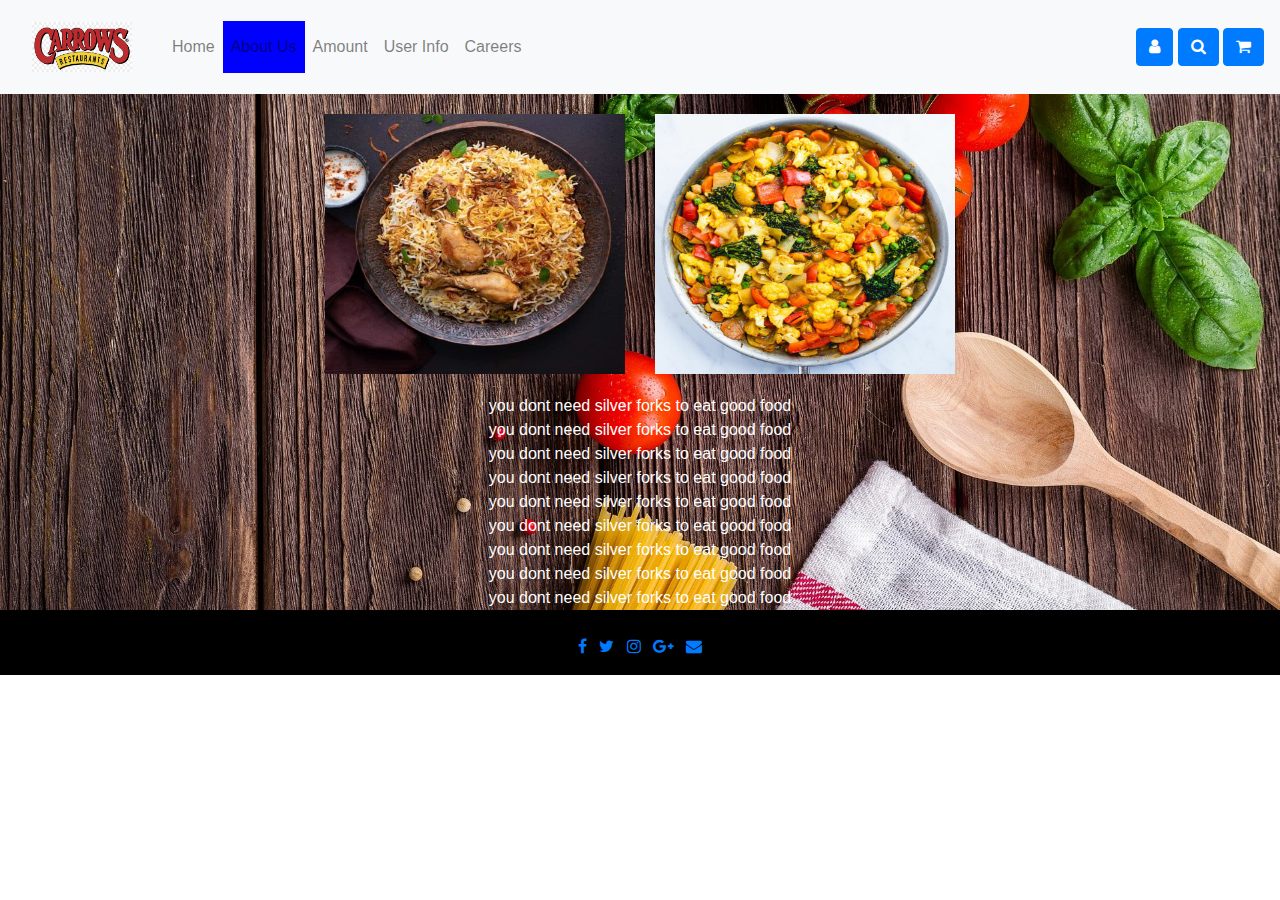
==== About_us.html @ 109becc2 "hackathon upload" ====
<!DOCTYPE html>
<html>
    <head>
        <meta charset="utf-8">
        <meta name="viewport" content="width=device-width, initial-scale=1">
        <link rel="stylesheet" href="https://maxcdn.bootstrapcdn.com/bootstrap/4.5.2/css/bootstrap.min.css">
        <script src="https://ajax.googleapis.com/ajax/libs/jquery/3.5.1/jquery.min.js"></script>
        <script src="https://cdnjs.cloudflare.com/ajax/libs/popper.js/1.16.0/umd/popper.min.js"></script>
        <script src="https://maxcdn.bootstrapcdn.com/bootstrap/4.5.2/js/bootstrap.min.js"></script>
        <link rel="stylesheet" href="about_us.css">
        <link rel="stylesheet" href="https://cdnjs.cloudflare.com/ajax/libs/font-awesome/4.7.0/css/font-awesome.min.css">
        <title>task1</title>
    </head>
    <body>
        <nav class="navbar navbar-expand-lg navbar-light bg-light">
            <a class="navbar-brand" href="task1.html">
                <img src="logo.png" alt="" style="height: 50px; width: 100px;">
            </a>
            <button class="navbar-toggler" type="button" data-toggle="collapse" data-target="#navbarSupportedContent" aria-controls="navbarSupportedContent" aria-expanded="false" aria-label="Toggle navigation">
              <span class="navbar-toggler-icon"></span>
            </button>
          
            <div class="collapse navbar-collapse" id="navbarSupportedContent">
              <ul class="navbar-nav mr-auto">
                
                <li class="nav-item">
                    <a class="nav-link" href="index.html">Home</a>
                </li>
                <li class="nav-item">
                    <a class="nav-link" id="current" href="#">About Us</a>
                </li>
                <li class="nav-item">
                  <a class="nav-link" href="Amount.html">Amount</a>
                </li>
                <li class="nav-item">
                    <a class="nav-link" href="user_info.html">User Info</a>
                  </li>
                  <li class="nav-item">
                    <a class="nav-link" href="#">Careers</a>
                  </li>
              </ul>
              <div style="float: right;">
                <button type="submit" class="btn btn-primary"><span class="fa fa-user"></span></button>
                <button type="submit" class="btn btn-primary"><span class="fa fa-search"></span></button>
                <button type="submit" class="btn btn-primary"><span class="fa fa-shopping-cart"></span></button>
              </div>
            </div>
          </nav>

          <div id="whole">

            <div class="col-sm-12">
              <div class="container">
                <div class="row justify-content-center">
                    <div class="row" style="justify-content: space-evenly;">
                        <div class="col-sm-6" >
                            <div class="flip-card">
                                <div class="flip-card-inner">
                                  <div class="flip-card-front">
                                    <img src="biryani.jpg" alt="Avatar" style="width:300px;height:300px; padding-top: 20px; padding-bottom: 20px;">
                                  </div>
                                </div>
                              </div>
                        </div>
              
                        <div class="col-sm-6">
                            <div class="flip-card">
                                <div class="flip-card-inner">
                                  <div class="flip-card-front">
                                    <img src="mixed.jpg" alt="Avatar" style="width:300px;height:300px; padding-top: 20px; padding-bottom: 20px;">
                                  </div>
                                </div>
                              </div>
                        </div>
              
                      </div>
              </div>
              </div>
            </div>
            <div class="container" style="text-align: center;">
              <span style="color: white;">you dont need silver forks to eat good food</span><br>
              <span style="color: white;">you dont need silver forks to eat good food</span><br>
              <span style="color: white;">you dont need silver forks to eat good food</span><br>
              <span style="color: white;">you dont need silver forks to eat good food</span><br>
              <span style="color: white;">you dont need silver forks to eat good food</span><br>
              <span style="color: white;">you dont need silver forks to eat good food</span><br>
              <span style="color: white;">you dont need silver forks to eat good food</span><br>
              <span style="color: white;">you dont need silver forks to eat good food</span><br>
              <span style="color: white;">you dont need silver forks to eat good food</span><br>

            </div>

          </div>

          <div class="container-fluid" id="foot">
            <div class="row justify-content-center">
              <ul class="list-unstyled list-inline social text-center" style="padding-top: 25px;">
                  <li class="list-inline-item"><a href="https://www.fiverr.com/share/qb8D02"><i class="fa fa-facebook"></i></a></li>
                  <li class="list-inline-item"><a href="https://www.fiverr.com/share/qb8D02"><i class="fa fa-twitter"></i></a></li>
                  <li class="list-inline-item"><a href="https://www.fiverr.com/share/qb8D02"><i class="fa fa-instagram"></i></a></li>
                  <li class="list-inline-item"><a href="https://www.fiverr.com/share/qb8D02"><i class="fa fa-google-plus"></i></a></li>
                  <li class="list-inline-item"><a href="https://www.fiverr.com/share/qb8D02" target="_blank"><i class="fa fa-envelope"></i></a></li>
              </ul>
          </div>
            
          </div>
---- about_us.css ----
#current {
    background-color: blue;
}

.navbar a {
    float: left;
    font-size: 16px;
    color: white;
    text-align: center;
    padding: 14px 16px;
    text-decoration: none;
  }

  .navbar a:hover, .dropdown:hover .dropbtn {
    background-color: rgb(231, 225, 225);
  }

  .navbar a:hover img {
    transform: scale(1.3);
    box-shadow: 0 0 10px rgba(0, 0, 0, 0.5);
}

  .navbar ul li a:visited {
    color: red;
}

.form-group.required .control-label:after {
    content:"*";
    color:red;
  }

  




#whole {
    max-height: 800px;
    background: url("item5.jpg");
    background-size: cover;
    background-repeat: no-repeat;
    background-position: center;
    overflow: auto;
}

#foot {
    background-color: black;
}
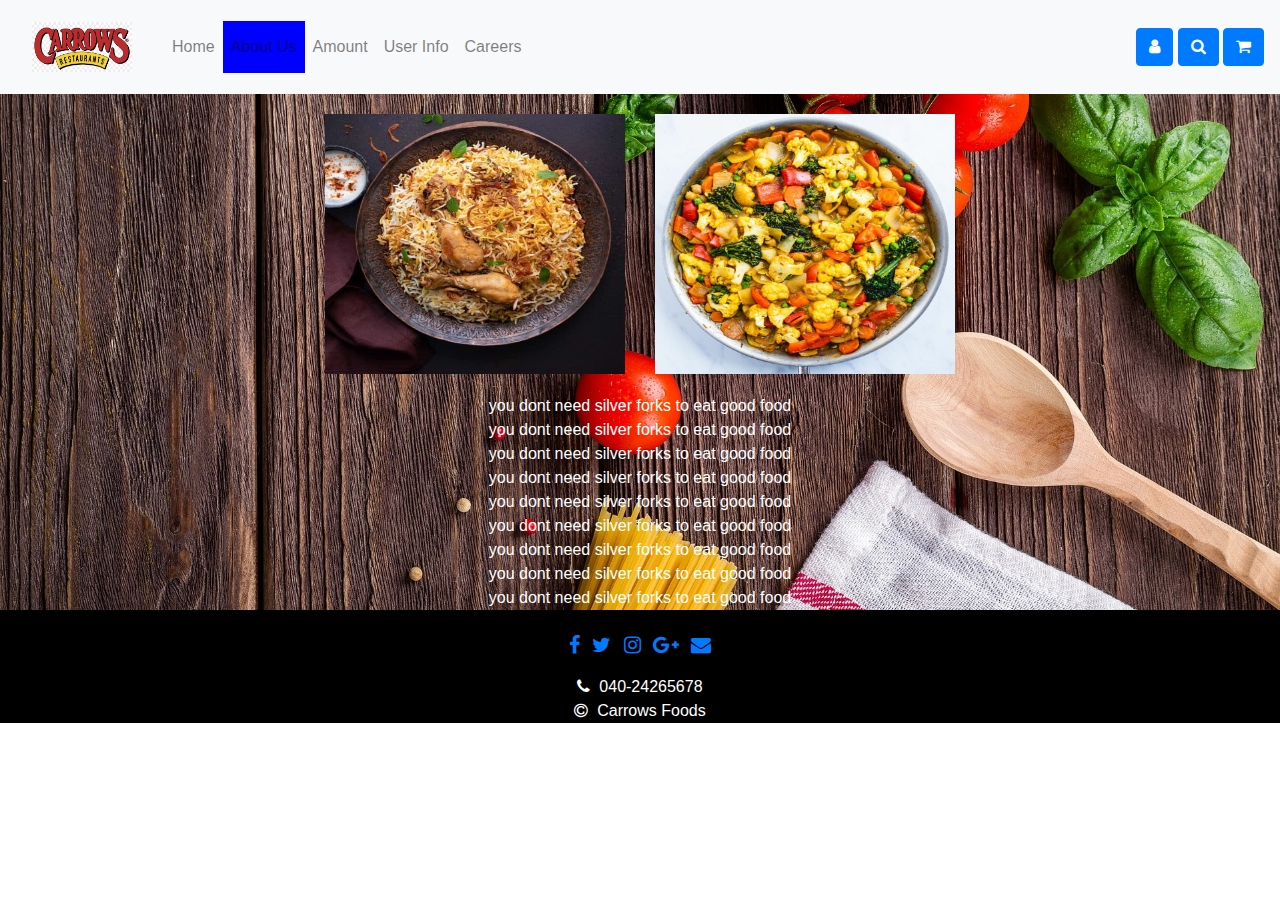
==== commit 6acce496: "koti and aruns conditions got satisfied" ====
--- a/About_us.html
+++ b/About_us.html
@@ -13,7 +13,7 @@
     </head>
     <body>
         <nav class="navbar navbar-expand-lg navbar-light bg-light">
-            <a class="navbar-brand" href="task1.html">
+            <a class="navbar-brand" href="index.html">
                 <img src="logo.png" alt="" style="height: 50px; width: 100px;">
             </a>
             <button class="navbar-toggler" type="button" data-toggle="collapse" data-target="#navbarSupportedContent" aria-controls="navbarSupportedContent" aria-expanded="false" aria-label="Toggle navigation">
@@ -95,12 +95,19 @@
           <div class="container-fluid" id="foot">
             <div class="row justify-content-center">
               <ul class="list-unstyled list-inline social text-center" style="padding-top: 25px;">
-                  <li class="list-inline-item"><a href="https://www.fiverr.com/share/qb8D02"><i class="fa fa-facebook"></i></a></li>
-                  <li class="list-inline-item"><a href="https://www.fiverr.com/share/qb8D02"><i class="fa fa-twitter"></i></a></li>
-                  <li class="list-inline-item"><a href="https://www.fiverr.com/share/qb8D02"><i class="fa fa-instagram"></i></a></li>
-                  <li class="list-inline-item"><a href="https://www.fiverr.com/share/qb8D02"><i class="fa fa-google-plus"></i></a></li>
-                  <li class="list-inline-item"><a href="https://www.fiverr.com/share/qb8D02" target="_blank"><i class="fa fa-envelope"></i></a></li>
+                  <li class="list-inline-item"><a href="#"><i class="fa fa-facebook" style="font-size: 20px;"></i></a></li>
+                  <li class="list-inline-item"><a href="#"><i class="fa fa-twitter" style="font-size: 20px;"></i></a></li>
+                  <li class="list-inline-item"><a href="#"><i class="fa fa-instagram" style="font-size: 20px;"></i></a></li>
+                  <li class="list-inline-item"><a href="#"><i class="fa fa-google-plus" style="font-size: 20px;"></i></a></li>
+                  <li class="list-inline-item"><a href="#" target="_blank"><i class="fa fa-envelope" style="font-size: 20px;"></i></a></li>
               </ul>
+          </div>
+          <div class="row justify-content-center" >
+            <span style="color: white;"><i class="fa fa-phone" aria-hidden="true"></i>&nbsp 040-24265678</span>
+
+          </div>
+          <div class="row justify-content-center" >
+            <span style="color: white;"><i class="fa fa-copyright" aria-hidden="true"></i>&nbsp Carrows Foods</span>
           </div>
             
           </div> --- a/about_us.css
+++ b/about_us.css
@@ -45,4 +45,10 @@
 
 #foot {
     background-color: black;
+}
+
+
+#footer ul.social li:hover a i {
+	font-size:30px;
+  margin-top:-10px;
 }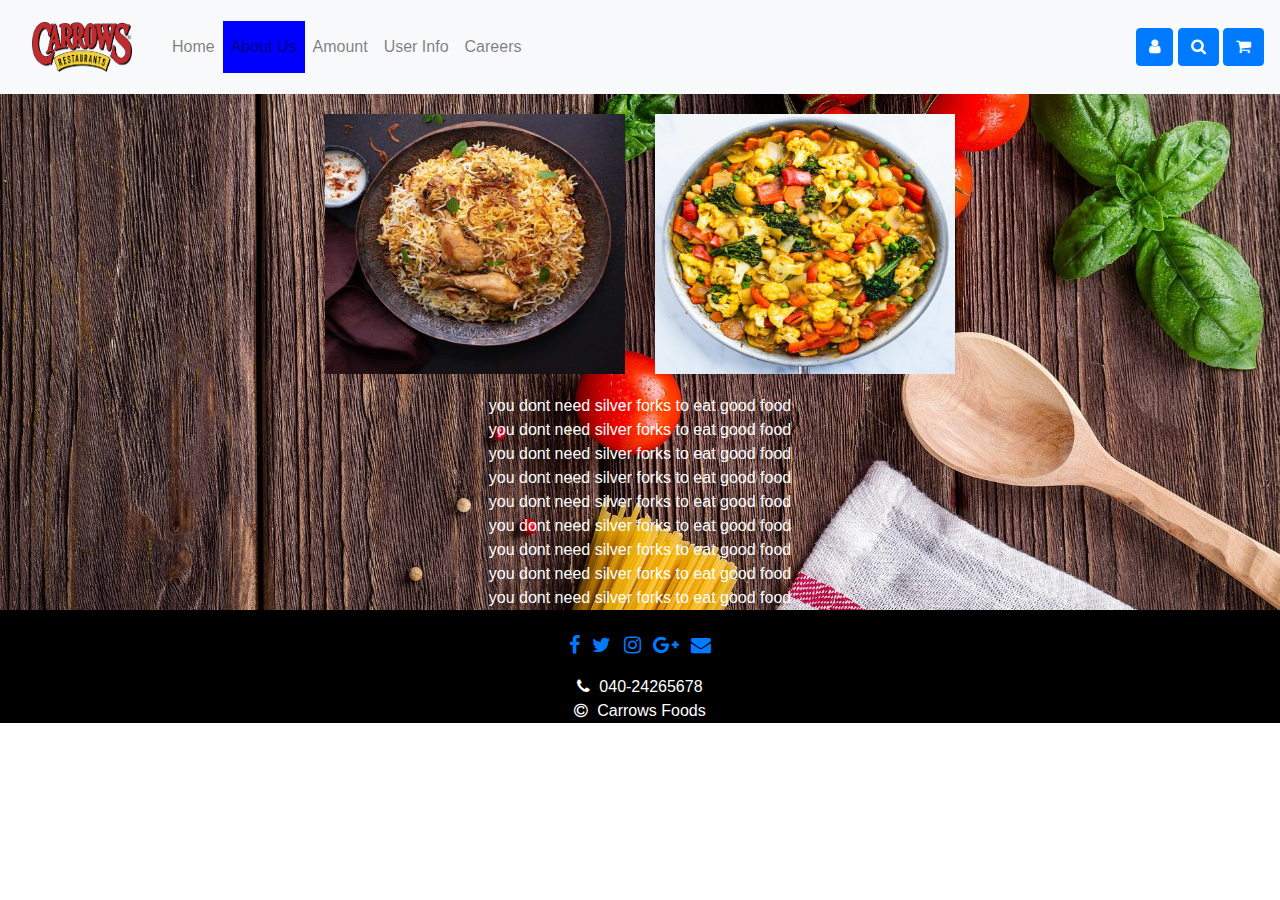
==== commit b9985fbf: "added better logo" ====
--- a/About_us.html
+++ b/About_us.html
@@ -14,7 +14,7 @@
     <body>
         <nav class="navbar navbar-expand-lg navbar-light bg-light">
             <a class="navbar-brand" href="index.html">
-                <img src="logo.png" alt="" style="height: 50px; width: 100px;">
+                <img src="carrows.png" alt="" style="height: 50px; width: 100px;">
             </a>
             <button class="navbar-toggler" type="button" data-toggle="collapse" data-target="#navbarSupportedContent" aria-controls="navbarSupportedContent" aria-expanded="false" aria-label="Toggle navigation">
               <span class="navbar-toggler-icon"></span>
